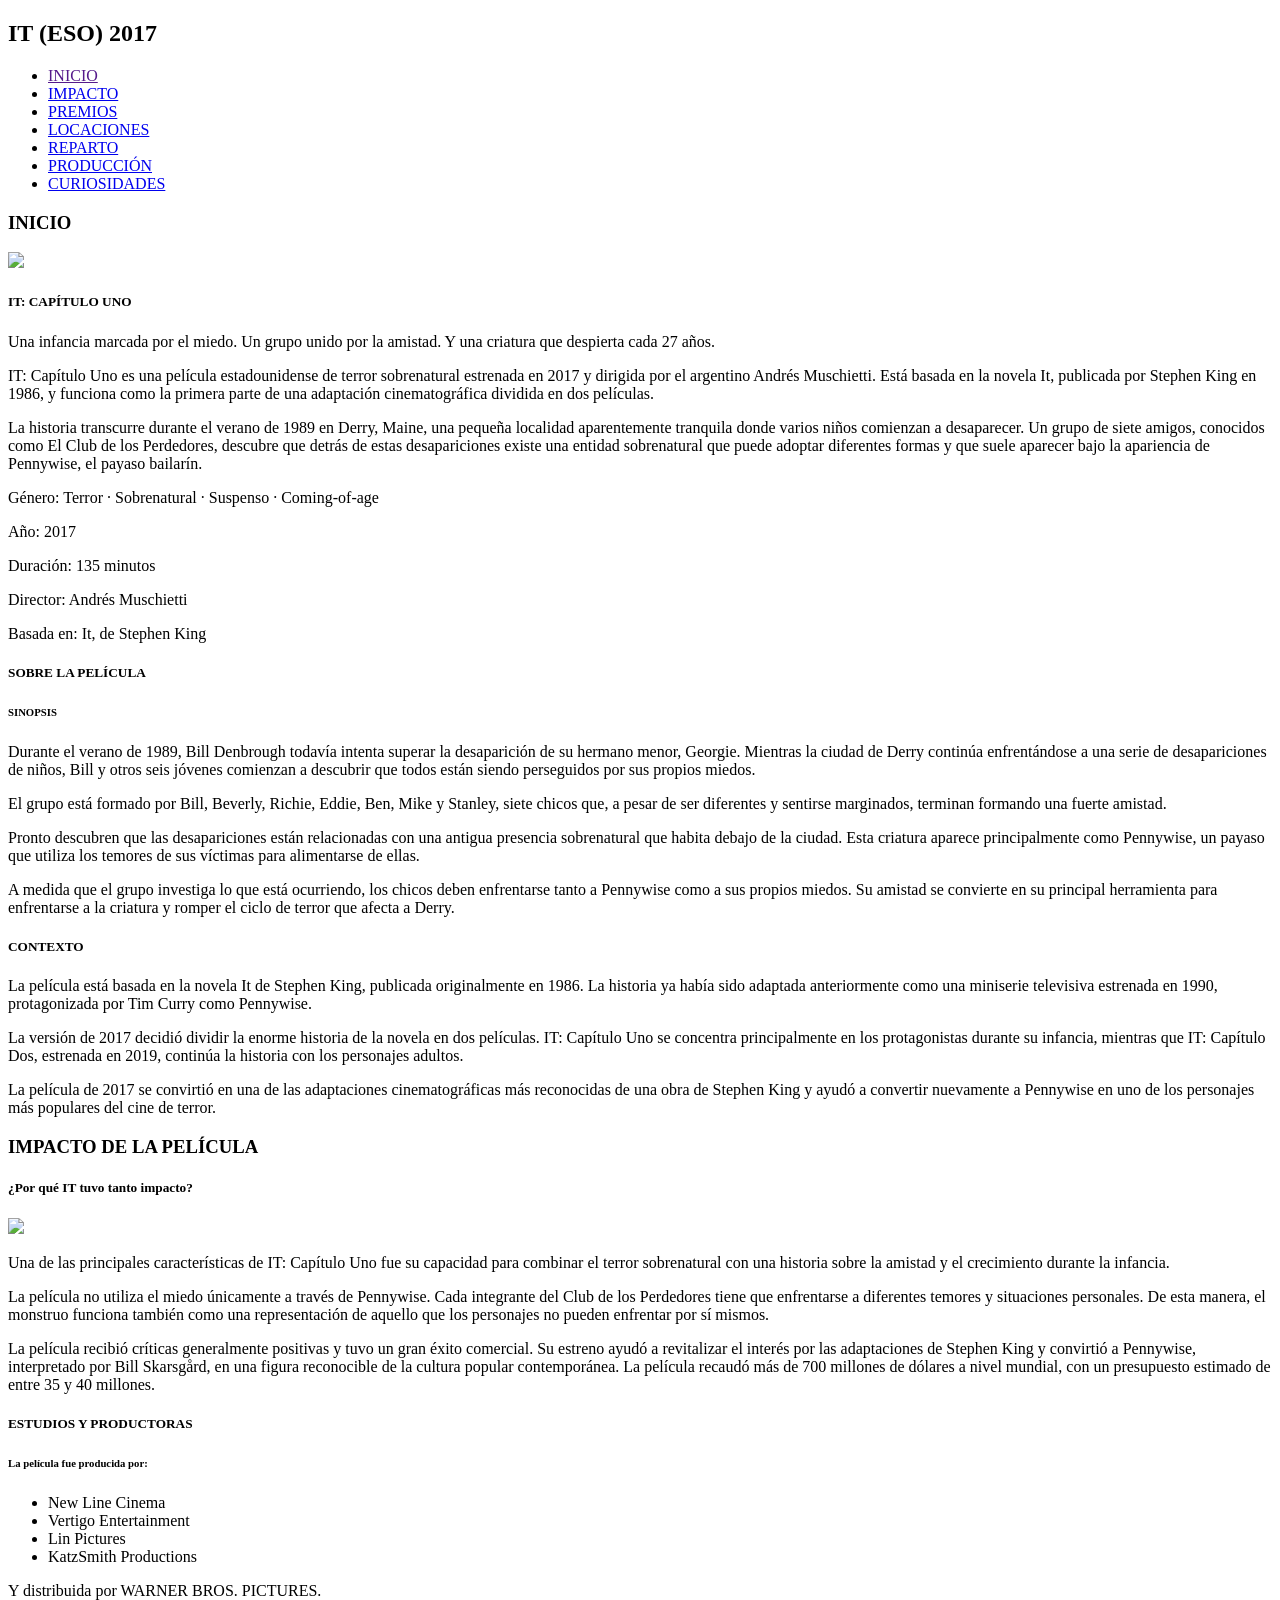
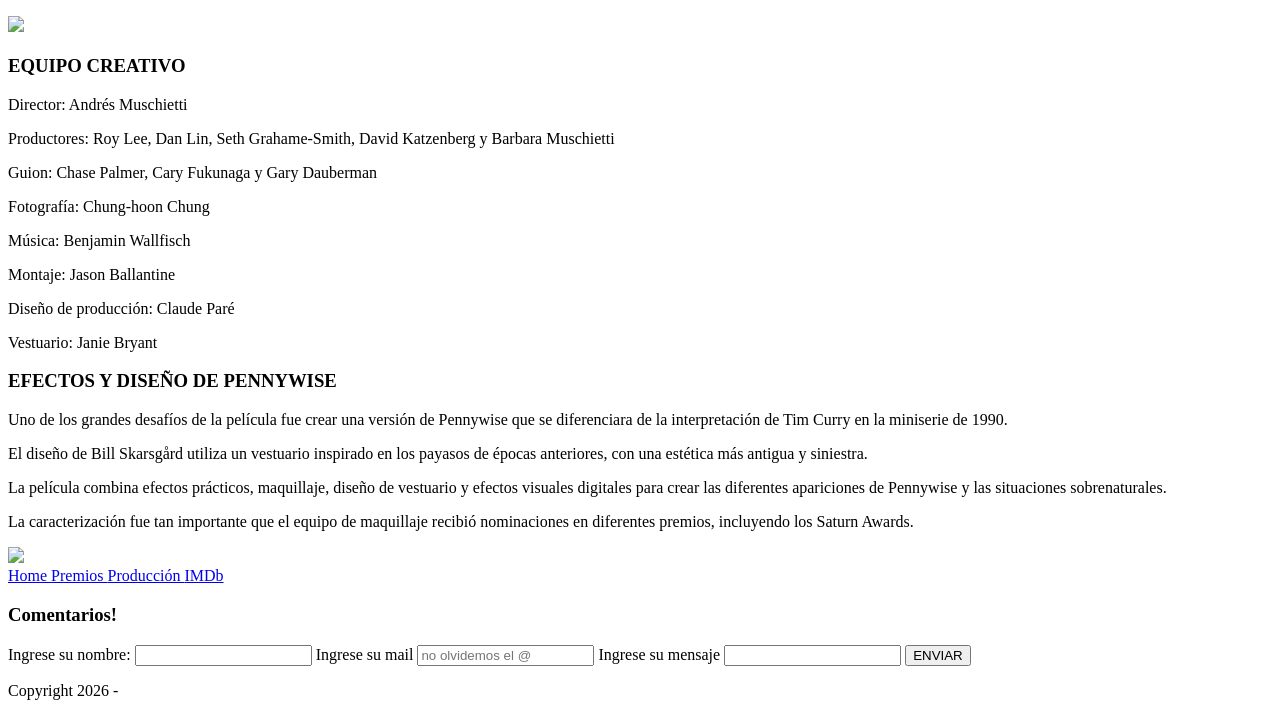
==== PELICULA_IT_ESO/index.html @ c69b796a "ss" ====
<!DOCTYPE html>
<html lang="en">
<head>
    <meta charset="UTF-8">
    <meta name="viewport" content="width=
    , initial-scale=1.0">
    <script src="https://kit.fontawesome.com/9d970dd530.js" crossorigin="anonymous"></script>
    <link rel="stylesheet" href="../Carpetadiseños/estilos.css"> 
    <title>IT Pelicula (2017)</title>
    <link rel="icon" href="../Imagenes/umbrella-solid.png"> 
</head>

<body>
 <header class="Navegación">
    <nav>
        <h1> IT (ESO) 2017 </h1>
            <ul class="linksnav">
                <a href=><li> INICIO </a></li>
                <a href="/index.html#IMPACTO"><li> IMPACTO </a></li>
                <a href="./Paginaswebs/premios.html"><li> PREMIOS </a></li>
                <a href="./Paginaswebs/locaciones.html"><li> LOCACIONES </a></li>
                <a href="./Paginaswebs/reparto.html"><li> REPARTO </a></li>
                <a href="./Paginaswebs/produccion.html"><li> PRODUCCIÓN </a></li>
                <a href="./Paginaswebs/curiosidades.html"><li> CURIOSIDADES </a></li>
            </ul>

     <a class="comentario"><i class="fa-regular fa-comment" style="color: rgb(255, 212, 59);"></i></a> 

    </nav>

</header>

<main>
   <article> 
    <a id="HOME">        <h3> INICIO </h3></a>
            <img src="../Imagenes/Primera imagen_paginaweb copia.jpg" > 
            <h5> IT: CAPÍTULO UNO </h5>
                <p> Una infancia marcada por el miedo. Un grupo unido por la amistad. Y una criatura que despierta cada 27 años. </p>
                <p> IT: Capítulo Uno es una película estadounidense de terror sobrenatural estrenada en 2017 y dirigida por el argentino Andrés Muschietti. Está basada en la novela It, publicada por Stephen King en 1986, y funciona como la primera parte de una adaptación cinematográfica dividida en dos películas. </p>
                <p> La historia transcurre durante el verano de 1989 en Derry, Maine, una pequeña localidad aparentemente tranquila donde varios niños comienzan a desaparecer. Un grupo de siete amigos, conocidos como El Club de los Perdedores, descubre que detrás de estas desapariciones existe una entidad sobrenatural que puede adoptar diferentes formas y que suele aparecer bajo la apariencia de Pennywise, el payaso bailarín. </p>
                <p> Género: Terror · Sobrenatural · Suspenso · Coming-of-age </p>
                <p> Año: 2017 </p>
                <p> Duración: 135 minutos </p>
                <p> Director: Andrés Muschietti </p>
                <p> Basada en: It, de Stephen King </p>
            <h5> SOBRE LA PELÍCULA </h5>
            <h6> SINOPSIS </h6>
                <p> Durante el verano de 1989, Bill Denbrough todavía intenta superar la desaparición de su hermano menor, Georgie. Mientras la ciudad de Derry continúa enfrentándose a una serie de desapariciones de niños, Bill y otros seis jóvenes comienzan a descubrir que todos están siendo perseguidos por sus propios miedos.</p>
                <p> El grupo está formado por Bill, Beverly, Richie, Eddie, Ben, Mike y Stanley, siete chicos que, a pesar de ser diferentes y sentirse marginados, terminan formando una fuerte amistad. </p>
                <p> Pronto descubren que las desapariciones están relacionadas con una antigua presencia sobrenatural que habita debajo de la ciudad. Esta criatura aparece principalmente como Pennywise, un payaso que utiliza los temores de sus víctimas para alimentarse de ellas.</p>
                <p> A medida que el grupo investiga lo que está ocurriendo, los chicos deben enfrentarse tanto a Pennywise como a sus propios miedos. Su amistad se convierte en su principal herramienta para enfrentarse a la criatura y romper el ciclo de terror que afecta a Derry. </p>
            <h5> CONTEXTO </h5>
                <p> La película está basada en la novela It de Stephen King, publicada originalmente en 1986. La historia ya había sido adaptada anteriormente como una miniserie televisiva estrenada en 1990, protagonizada por Tim Curry como Pennywise.</p>
                <p> La versión de 2017 decidió dividir la enorme historia de la novela en dos películas. IT: Capítulo Uno se concentra principalmente en los protagonistas durante su infancia, mientras que IT: Capítulo Dos, estrenada en 2019, continúa la historia con los personajes adultos. </p>
                <p> La película de 2017 se convirtió en una de las adaptaciones cinematográficas más reconocidas de una obra de Stephen King y ayudó a convertir nuevamente a Pennywise en uno de los personajes más populares del cine de terror. </p>
   </article>  

   <article>
            <a id="IMPACTO"><h3> IMPACTO DE LA PELÍCULA </a></h3>
            <h5> ¿Por qué IT tuvo tanto impacto? </h5>
            <img src="../Imagenes/Payaso1_Escenas copia.jpg" width="1000px" >
                <p> Una de las principales características de IT: Capítulo Uno fue su capacidad para combinar el terror sobrenatural con una historia sobre la amistad y el crecimiento durante la infancia.</p>
                <p> La película no utiliza el miedo únicamente a través de Pennywise. Cada integrante del Club de los Perdedores tiene que enfrentarse a diferentes temores y situaciones personales. De esta manera, el monstruo funciona también como una representación de aquello que los personajes no pueden enfrentar por sí mismos. </p>
                <p> La película recibió críticas generalmente positivas y tuvo un gran éxito comercial. Su estreno ayudó a revitalizar el interés por las adaptaciones de Stephen King y convirtió a Pennywise, interpretado por Bill Skarsgård, en una figura reconocible de la cultura popular contemporánea. La película recaudó más de 700 millones de dólares a nivel mundial, con un presupuesto estimado de entre 35 y 40 millones.</p>
            <h5> ESTUDIOS Y PRODUCTORAS </h5>
            <h6> La película fue producida por: </h6>
                    <ul> 
                        <li> New Line Cinema </li>
                        <li> Vertigo Entertainment </li>
                        <li> Lin Pictures </li>
                        <li> KatzSmith Productions </li>    
                    </ul>
                <p> Y distribuida por WARNER BROS. PICTURES.</p>
            <img src="../Imagenes/Payaso2_Escenas copia.jpg" width="1000px">
            
            <h3> EQUIPO CREATIVO </h3>
                <p> Director: Andrés Muschietti  </p>
                <p> Productores: Roy Lee, Dan Lin, Seth Grahame-Smith, David Katzenberg y Barbara Muschietti </p> 
                <p> Guion: Chase Palmer, Cary Fukunaga y Gary Dauberman </p>
                <p> Fotografía: Chung-hoon Chung  </p>    
                <p> Música: Benjamin Wallfisch </p>
                <p> Montaje: Jason Ballantine </p> 
                <p> Diseño de producción: Claude Paré </p>
                <p> Vestuario: Janie Bryant</p>

            <h3> EFECTOS Y DISEÑO DE PENNYWISE </h3>
                <p> Uno de los grandes desafíos de la película fue crear una versión de Pennywise que se diferenciara de la interpretación de Tim Curry en la miniserie de 1990. </p>
                <p> El diseño de Bill Skarsgård utiliza un vestuario inspirado en los payasos de épocas anteriores, con una estética más antigua y siniestra.  </p>
                <p> La película combina efectos prácticos, maquillaje, diseño de vestuario y efectos visuales digitales para crear las diferentes apariciones de Pennywise y las situaciones sobrenaturales. </p>
                <p> La caracterización fue tan importante que el equipo de maquillaje recibió nominaciones en diferentes premios, incluyendo los Saturn Awards.  </p> 

            <img src="../Imagenes/Payaso3 copia.jpg" width="1000 px">   


   </article>
   







</main>

<footer>

        <article > 

        <a class="iconosredes" href="https://www.instagram.com/andy_muschietti/?hl=es-la"> <i class="fa-brands fa-square-instagram"> </i> </a>
        <a class="iconosredes" href="https://youtu.be/_oBZ_zTz0Nw?si=1DHvi-aeb3ddDiRW"> <i class="fa-brands fa-square-youtube"> </i> </a>

    </article>

    <article> 
        
        <nav> 
            <a class="Navegacionn" href="/index.html"> Home </a>
            <a class="Navegacionn" href="../Paginaswebs/premios.html"> Premios </a>
            <a class="Navegacionn" href="../Paginaswebs/produccion.html"> Producción </a>
            <a class="Navegacionn" href="https://www.imdb.com/es/title/tt1396484/"> IMDb </a>
        </nav>

    </article>
    
<article>
    <h3> Comentarios! </h3>
<form >
    
         <label for="Nombre y Apellido">Ingrese su nombre:</label>
            <input type="text" name="usuario" id="usuario">
         <label for="mail"> Ingrese su mail</label>
            <input  type="email" placeholder="no olvidemos el @" name="" id="">
         <input type="submit" hidden value="CARGAR">
         <label for="opinion"> Ingrese su mensaje</label>
            <input type="text" >

         <button  type="submit">ENVIAR</button>
    </form>
</article>


    <article> 
        <p> Copyright 2026 - <a> <i class="fa-solid fa-copyright"></i> </a> </p> 
    </article>


</footer>













</body>

</html>
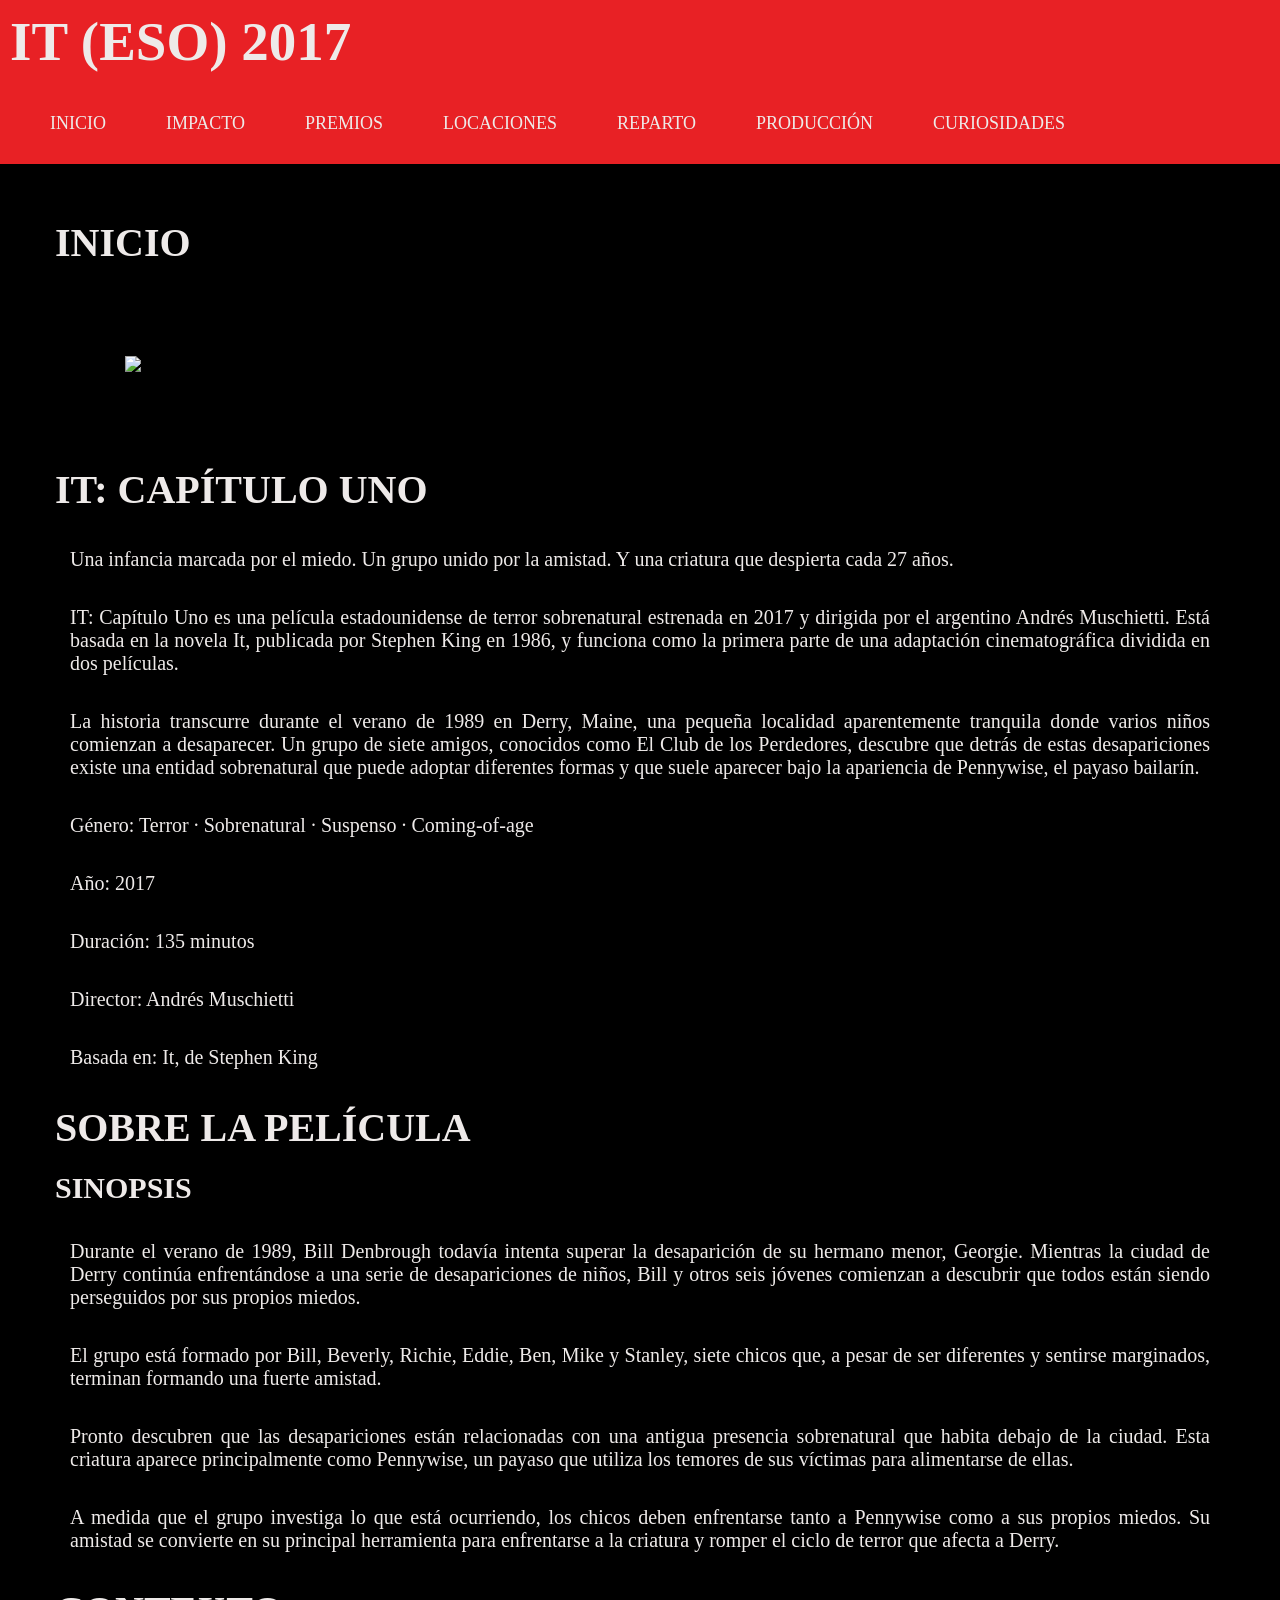
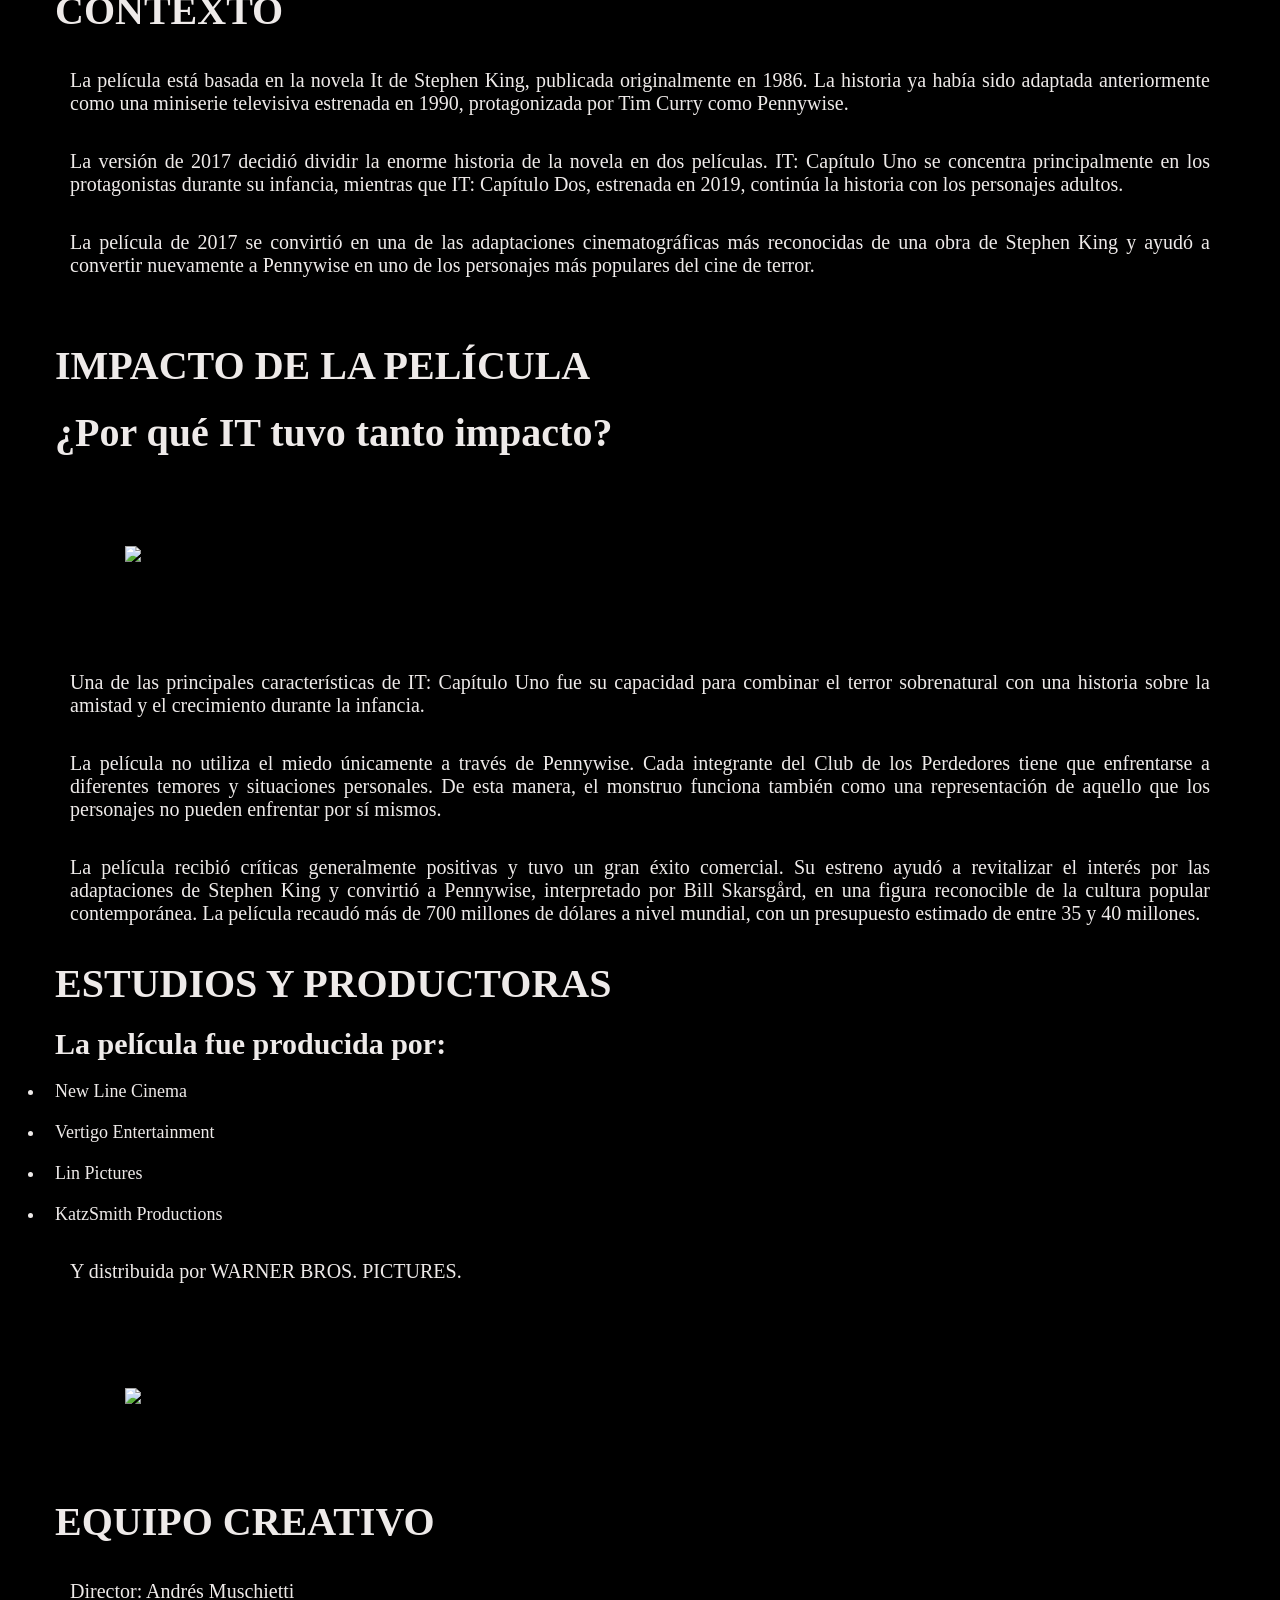
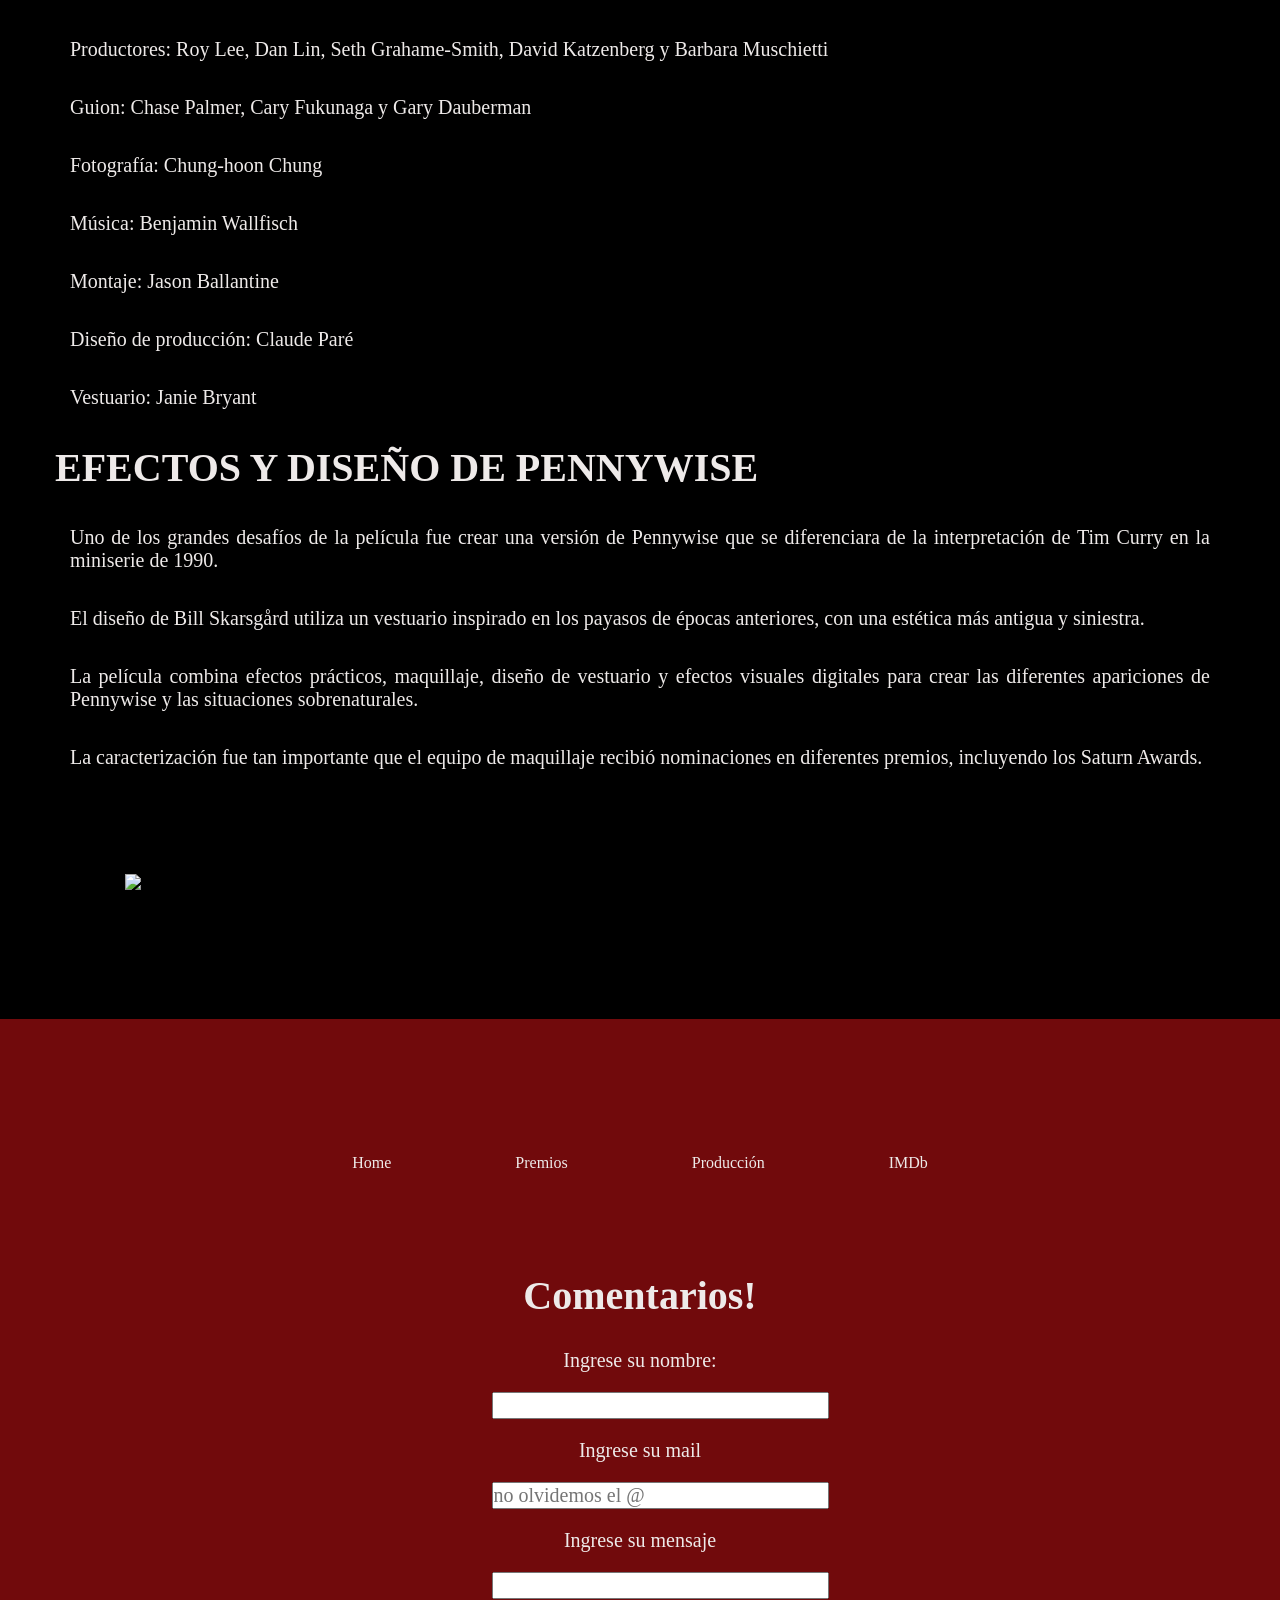
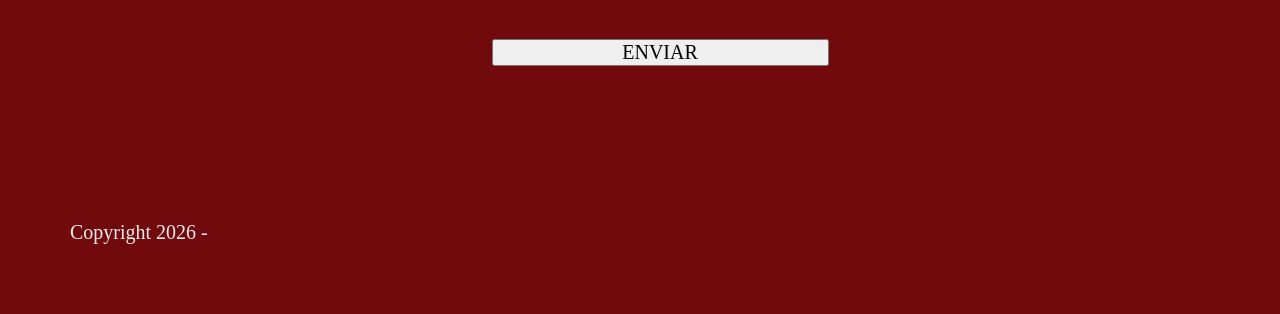
==== commit 5f923361: "Formulario" ====
--- a/PELICULA_IT_ESO/index.html
+++ b/PELICULA_IT_ESO/index.html
@@ -5,15 +5,20 @@
     <meta name="viewport" content="width=
     , initial-scale=1.0">
     <script src="https://kit.fontawesome.com/9d970dd530.js" crossorigin="anonymous"></script>
-    <link rel="stylesheet" href="../Carpetadiseños/estilos.css"> 
+    <link rel="stylesheet" href="./Carpetadiseños/estilos.css"> 
     <title>IT Pelicula (2017)</title>
     <link rel="icon" href="../Imagenes/umbrella-solid.png"> 
+    <link rel="preconnect" href="https://fonts.googleapis.com">
+<link rel="preconnect" href="https://fonts.gstatic.com" crossorigin>
+<link href="https://fonts.googleapis.com/css2?family=Rubik+Wet+Paint&display=swap" rel="stylesheet">
+
 </head>
 
 <body>
  <header class="Navegación">
     <nav>
         <h1> IT (ESO) 2017 </h1>
+         
             <ul class="linksnav">
                 <a href=><li> INICIO </a></li>
                 <a href="/index.html#IMPACTO"><li> IMPACTO </a></li>
@@ -22,9 +27,9 @@
                 <a href="./Paginaswebs/reparto.html"><li> REPARTO </a></li>
                 <a href="./Paginaswebs/produccion.html"><li> PRODUCCIÓN </a></li>
                 <a href="./Paginaswebs/curiosidades.html"><li> CURIOSIDADES </a></li>
+                <a class="comentario" href="/index.html#comentarios"><i class="fa-regular fa-comment" style="color: rgb(255, 212, 59);"></i></a> 
             </ul>
-
-     <a class="comentario"><i class="fa-regular fa-comment" style="color: rgb(255, 212, 59);"></i></a> 
+       
 
     </nav>
 
@@ -124,13 +129,13 @@
     </article>
     
 <article>
-    <h3> Comentarios! </h3>
-<form >
+    <h3 id="comentarios"> Comentarios! </h3>
+<form action="comentarios.html">
     
          <label for="Nombre y Apellido">Ingrese su nombre:</label>
             <input type="text" name="usuario" id="usuario">
          <label for="mail"> Ingrese su mail</label>
-            <input  type="email" placeholder="no olvidemos el @" name="" id="">
+            <input required type="email" placeholder="no olvidemos el @" name="" id="">
          <input type="submit" hidden value="CARGAR">
          <label for="opinion"> Ingrese su mensaje</label>
             <input type="text" >
--- a/PELICULA_IT_ESO/Carpetadiseños/estilos.css
+++ b/PELICULA_IT_ESO/Carpetadiseños/estilos.css
@@ -0,0 +1,137 @@
+*{  box-sizing: border-box;
+    font-family: Georgia, 'Times New Roman', Times, serif;
+    scroll-behavior: smooth;
+    margin: 0;
+    padding: 0;
+}
+
+body{background-color: black;
+        display: flex;
+        flex-direction: column;
+     }
+
+
+
+#IMPACTO{ scroll-margin-top: 200px;
+}
+
+header{ background-color: #e82125;
+            align-items: center;
+            justify-content:center;
+            position: sticky;
+        top: 0; }
+
+h1{ text-align: left;
+color: #eeeae9;
+font-size: 50px;
+padding-left: 2%; }            
+
+#Navegación{ margin: 0;
+            padding: 0;
+            }
+
+#comentarios{ scroll-margin-top: 250px;
+}
+
+.linksnav{display:flex; 
+        text-decoration: none; 
+        align-items: center;
+        list-style: none ; 
+        color:#eeeae9;
+        padding: 20px;
+        gap: 20px; 
+        font-size: 20px ; }
+
+.comentario{ font-size: 55px ;
+    ;
+}
+
+img{ align-items: center;}
+
+p{color: #eeeae9;
+    padding: 10px;
+text-align: justify;
+font-size: 20px; 
+margin: 15px;}
+
+.tituloreparto{padding: 10px;
+    font-size: 45px;
+margin: 40px ;}
+
+h1{ font-family: 'Rubik Wet Paint', cursive;
+    color: #eeeae9;
+    padding: 10px;
+    font-size: 55px;}
+
+h2{color: #eeeae9;
+    padding: 10px;
+    font-size: 45px;}
+
+h3{ color: #eeeae9;
+padding: 10px;
+font-size: 40px;}
+
+h5{color: #eeeae9;
+padding: 10px;
+font-size: 40px; }
+
+h6{ color: #eeeae9;
+padding: 10px;
+font-size: 30px;
+}
+
+li{ color: #eeeae9;
+padding: 10px;
+font-size:18px ;
+
+}
+
+.centrarr{ text-align: center;
+}
+
+article{ margin: 45px;}
+
+img{padding:80px;  }
+
+a{ text-decoration: none;
+color:#eeeae9;}
+
+.Fotografiaactores{width:600px ;}
+
+.Reparto{display: flex ;
+            }
+
+footer{ background-color: #710a0c; 
+display: flex;
+flex-direction: column;
+text-align: center; 
+justify-content: center;
+}
+
+.iconosredes{ font-size: 35px; }
+ 
+.Navegacionn{ margin: 60px}
+
+
+form { Color: #eeeae9;
+    width: 30%;
+    margin: 10px auto ;
+    display: flex;
+    flex-direction:column;
+    justify-content: center ;
+    padding: 10px;
+    
+
+    label{padding: auto;; 
+
+    }
+    *{
+        font-size: 20px;
+    }
+    input,button{
+        width: 100%;
+        margin: 20px;
+    }
+    }
+
+    
